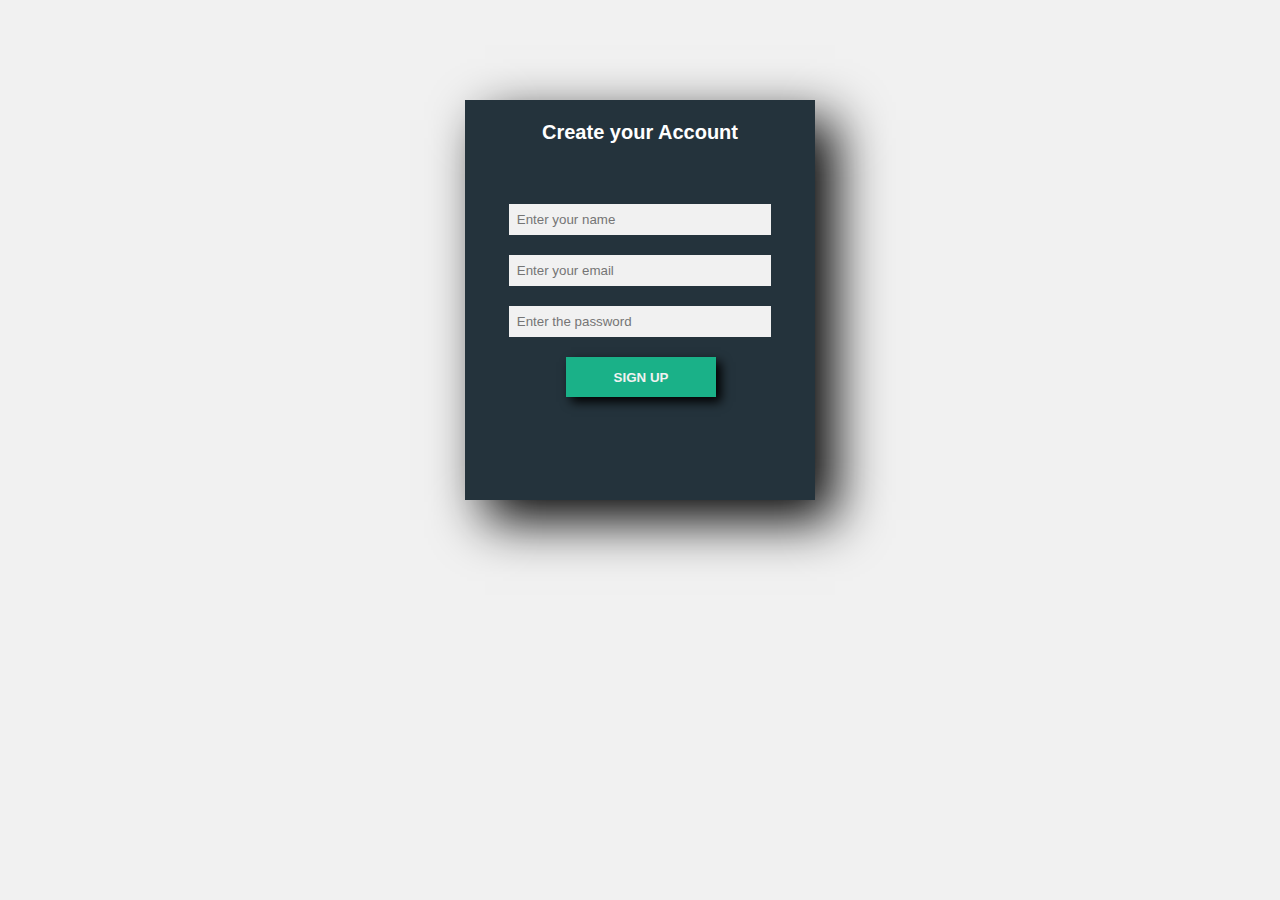
==== Day-1-Sign-Up-Page/index.html @ eb7bab7c "Initial Design Done" ====
<!DOCTYPE html>
<html>
<head>
    <meta charset="utf-8" />
    <meta http-equiv="X-UA-Compatible" content="IE=edge">
    <title>Page Title</title>
    <meta name="viewport" content="width=device-width, initial-scale=1">
    <link rel="stylesheet" type="text/css" media="screen" href="main.css" />
    <script src="main.js"></script>
</head>
<body>
    <div id="wrapper">
        
        <form>
            <p>Create your Account</p>
            <input type="name" placeholder="Enter your name" required>
            <input type="email" placeholder="Enter your email" required>
            <input type="password" placeholder="Enter the password" required>
            <button>SIGN UP</button>
        </form>
    </div>
</body>
</html>
---- Day-1-Sign-Up-Page/main.css ----
body {
  margin: 0;
  padding: 0;
  background-color: #F1F1F1;
  font-family: 'Lato', sans-serif;
}

#wrapper {
  height: 400px;
  width: 350px;
  background-color: #24333C;
  color: white;
  margin: 100px auto;
  -webkit-box-shadow: 20px 20px 50px black;
          box-shadow: 20px 20px 50px black;
}

#wrapper form {
  margin: 20px;
  padding: 1px;
}

#wrapper form p {
  text-align: center;
  margin-bottom: 60px;
  font-size: 20px;
  font-weight: 700;
}

#wrapper form input[type="name"],
#wrapper form input[type="email"],
#wrapper form input[type="password"] {
  display: block;
  margin: 20px auto;
  padding: 8px 8px;
  width: 80%;
  border: 0;
  background-color: #F1F1F1;
}

#wrapper form input[type="name"]:valid,
#wrapper form input[type="email"]:valid,
#wrapper form input[type="password"]:valid {
  border: 4px solid white;
}

#wrapper form button {
  margin-left: 80px;
  width: 150px;
  height: 40px;
  font-weight: 700;
  background-color: #1AB188;
  border: none;
  color: #F1F1F1;
  -webkit-box-shadow: 5px 5px 10px black;
          box-shadow: 5px 5px 10px black;
  transition-duration: 0.4s;
  -webkit-transition-duration: 0.4s;
}

#wrapper form button:hover {
  background-color: white;
  color: gray;
}
/*# sourceMappingURL=main.css.map */
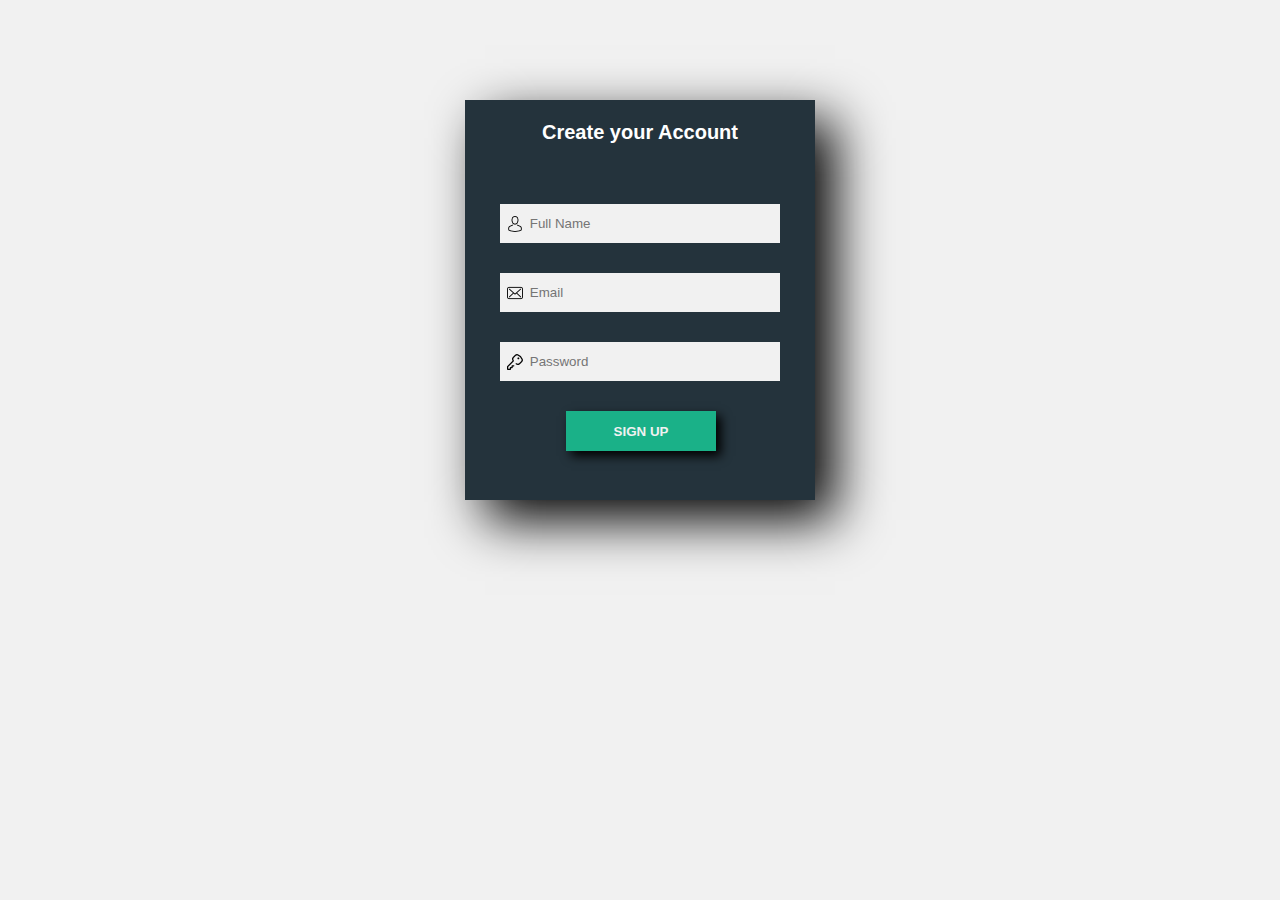
==== commit f8f0c511: "Input field icons added" ====
--- a/Day-1-Sign-Up-Page/index.html
+++ b/Day-1-Sign-Up-Page/index.html
@@ -3,7 +3,7 @@
 <head>
     <meta charset="utf-8" />
     <meta http-equiv="X-UA-Compatible" content="IE=edge">
-    <title>Page Title</title>
+    <title>Sign Up Form</title>
     <meta name="viewport" content="width=device-width, initial-scale=1">
     <link rel="stylesheet" type="text/css" media="screen" href="main.css" />
     <script src="main.js"></script>
@@ -13,9 +13,11 @@
         
         <form>
             <p>Create your Account</p>
-            <input type="name" placeholder="Enter your name" required>
-            <input type="email" placeholder="Enter your email" required>
-            <input type="password" placeholder="Enter the password" required>
+            <input type="name" placeholder="Full Name" required>
+            <input type="email" placeholder="Email" required>
+            <span class="tick"></span>
+            <input type="password" placeholder="Password" required>
+            <span class="tick"></span>
             <button>SIGN UP</button>
         </form>
     </div>
--- a/Day-1-Sign-Up-Page/main.css
+++ b/Day-1-Sign-Up-Page/main.css
@@ -27,12 +27,30 @@
   font-weight: 700;
 }
 
+#wrapper form input[type="name"] {
+  background-image: url(img/avatar.png);
+  background-repeat: no-repeat;
+  background-position: 7px;
+}
+
+#wrapper form input[type="email"] {
+  background-image: url(img/envelope.png);
+  background-repeat: no-repeat;
+  background-position: 7px;
+}
+
+#wrapper form input[type="password"] {
+  background-image: url(img/key.png);
+  background-repeat: no-repeat;
+  background-position: 7px;
+}
+
 #wrapper form input[type="name"],
 #wrapper form input[type="email"],
 #wrapper form input[type="password"] {
   display: block;
-  margin: 20px auto;
-  padding: 8px 8px;
+  margin: 30px auto;
+  padding: 12px 4px 12px 30px;
   width: 80%;
   border: 0;
   background-color: #F1F1F1;
@@ -41,7 +59,13 @@
 #wrapper form input[type="name"]:valid,
 #wrapper form input[type="email"]:valid,
 #wrapper form input[type="password"]:valid {
-  border: 4px solid white;
+  border: 3px solid green;
+}
+
+#wrapper form input[type="email"] + .tick,
+#wrapper form input[type="password"] + .tick {
+  background-image: url(img/checked.png);
+  background-position: center;
 }
 
 #wrapper form button {
